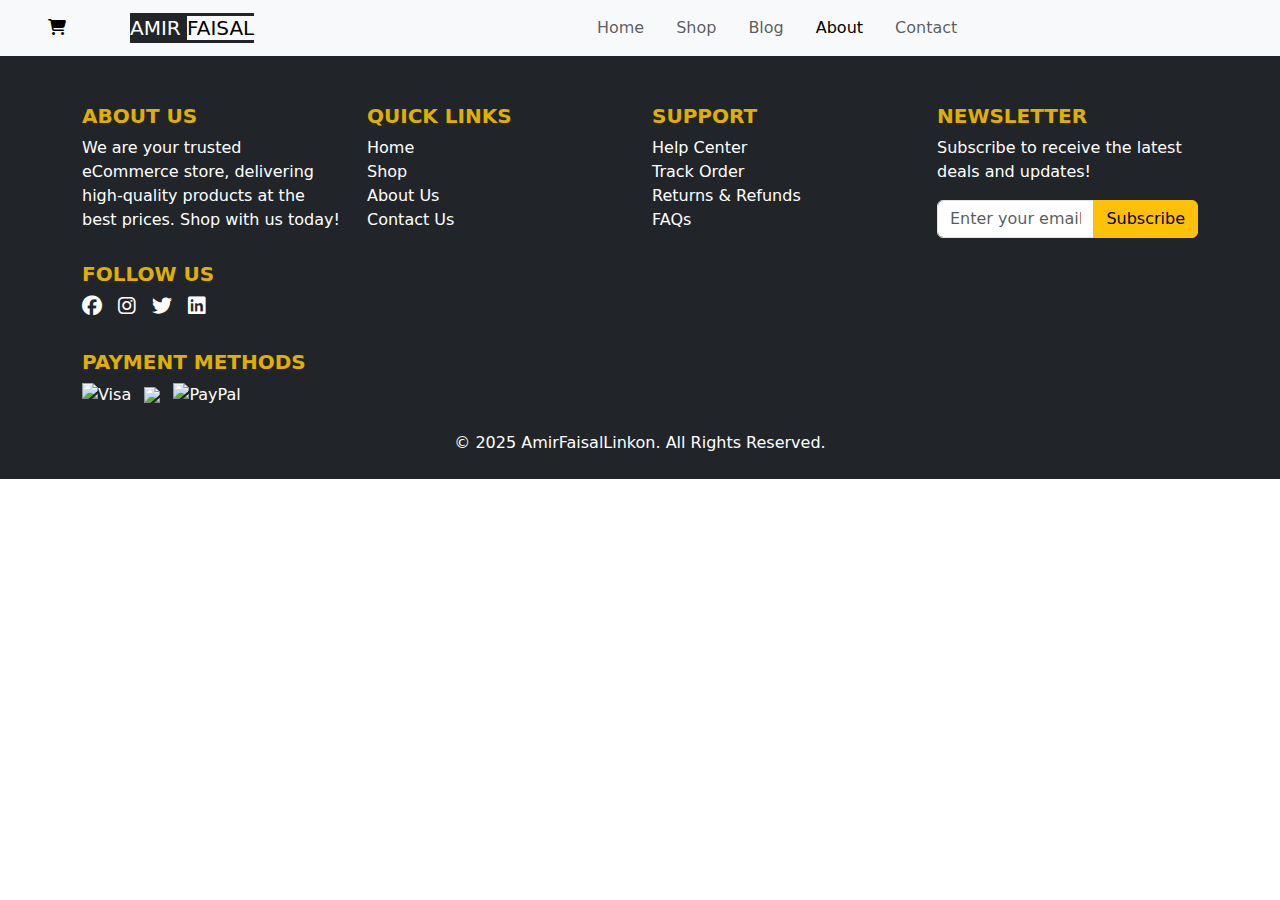
==== about.html @ 6668059e "Add files via upload" ====
<!DOCTYPE html>
<html lang="en">
<head>
    <meta charset="UTF-8">
    <meta name="viewport" content="width=device-width, initial-scale=1.0">
    <title>AMIR E-Commerce</title>
    <link rel="stylesheet" href="style.css">
    <link rel="stylesheet" href="media.css">
    <link href="https://cdn.jsdelivr.net/npm/bootstrap@5.3.3/dist/css/bootstrap.min.css" rel="stylesheet">
    <link rel="stylesheet" href="https://cdnjs.cloudflare.com/ajax/libs/font-awesome/6.7.2/css/all.min.css"/>
</head>
<body>
    <!-- navbar  -->
    <nav class="container-fluid navbar navbar-expand-sm bg-light sticky-top">
        <a id="shop" href=""><i class="fa-solid fa-cart-shopping text-black mx-5"></i></a>
        <div class="navbar-brand">
          <a class="nav-link text-bg-dark mx-3" href="index.html">AMIR <span class="text-bg-light">FAISAL</span></a>
        </div>
        <div class="container">
          <!-- Hamburger Icon for Small Screens -->
          <button class="navbar-toggler mx-3" type="button" data-bs-toggle="collapse" data-bs-target="#navbarNav" aria-controls="navbarNav" aria-expanded="false" aria-label="Toggle navigation">
            <span class="navbar-toggler-icon"></span>
          </button>
      
          <!-- Navbar Links -->
          <div class="collapse navbar-collapse" id="navbarNav">
            <ul class="navbar-nav d-flex justify-content-center container-fluid">
              <li class="nav-item mx-2">
                <a class="nav-link" href="index.html">Home</a>
              </li>
              <li class="nav-item mx-2">
                <a class="nav-link" href="shop.html">Shop</a>
              </li>
              <li class="nav-item mx-2">
                <a class="nav-link" href="blog.html">Blog</a>
              </li>
              <li class="nav-item mx-2">
                <a class="nav-link active" href="about.html">About</a>
              </li>
              <li class="nav-item mx-2">
                <a class="nav-link" href="contact.html">Contact</a>
              </li>
            </ul>
          </div>
        </div>
      </nav>
      
      <!-- footer  -->
      <footer class="footer bg-dark text-white pt-5 pb-4">
        <div class="container">
          <div class="row">
            <!-- Company Info -->
            <div class="col-lg-3 mb-2">
              <h5 class="text-uppercase fw-bold">About Us</h5>
              <p>We are your trusted eCommerce store, delivering high-quality products at the best prices. Shop with us today!</p>
            </div>
      
            <!-- Navigation Links -->
            <div class="col-lg-3 mb-2">
              <h5 class="text-uppercase fw-bold">Quick Links</h5>
              <ul class="list-unstyled">
                <li><a href="#" class="text-white text-decoration-none">Home</a></li>
                <li><a href="#" class="text-white text-decoration-none">Shop</a></li>
                <li><a href="#" class="text-white text-decoration-none">About Us</a></li>
                <li><a href="#" class="text-white text-decoration-none">Contact Us</a></li>
              </ul>
            </div>
      
            <!-- Customer Support -->
            <div class="col-lg-3 mb-2">
              <h5 class="text-uppercase fw-bold">Support</h5>
              <ul class="list-unstyled">
                <li><a href="#" class="text-white text-decoration-none">Help Center</a></li>
                <li><a href="#" class="text-white text-decoration-none">Track Order</a></li>
                <li><a href="#" class="text-white text-decoration-none">Returns & Refunds</a></li>
                <li><a href="#" class="text-white text-decoration-none">FAQs</a></li>
              </ul>
            </div>
      
            <!-- Newsletter Subscription -->
            <div class="col-lg-3 mb-4">
              <h5 class="text-uppercase fw-bold">Newsletter</h5>
              <p>Subscribe to receive the latest deals and updates!</p>
              <form>
                <div class="input-group">
                  <input
                    type="email"
                    class="form-control"
                    placeholder="Enter your email"
                    required
                  />
                  <button class="btn btn-warning" type="submit">Subscribe</button>
                </div>
              </form>
            </div>
      
            <!-- Social Media Links -->
            <div class="col-lg-4 mb-4">
              <h5 class="text-uppercase fw-bold">Follow Us</h5>
              <div class="d-flex">
                <a href="#" class="text-white me-3"><i class="fab fa-facebook fa-lg"></i></a>
                <a href="#" class="text-white me-3"><i class="fab fa-instagram fa-lg"></i></a>
                <a href="#" class="text-white me-3"><i class="fab fa-twitter fa-lg"></i></a>
                <a href="#" class="text-white"><i class="fab fa-linkedin fa-lg"></i></a>
              </div>
            </div>
          </div>
      
          <!-- Payment Methods & Copyright -->
          <div class="row mt-2 payments">
            <div class="col-lg-4">
              <h5 class="text-uppercase fw-bold">Payment Methods</h5>
              <img src="https://encrypted-tbn0.gstatic.com/images?q=tbn:ANd9GcTZXFdRzoZRK1sBsDrGsXN_Tm8oHBs5B_YP6w&s" alt="Visa" class="me-2" />
              <img src="https://www.shutterstock.com/image-vector/vinnytsia-ukraine-september-04-2023-600nw-2357100277.jpg" class="me-2" />
              <img src="https://www.paypalobjects.com/marketing/web23/us/en/ppe/homepage-consumer/meta_size-all_v1.jpg" alt="PayPal" />
            </div>
            <div class="col-12 text-center">
              <p class="mb-0 mt-4">&copy; 2025 AmirFaisalLinkon. All Rights Reserved.</p>
            </div>
          </div>
        </div>
      </footer>
    <script src="script.js"></script>
    <script src="https://cdn.jsdelivr.net/npm/@popperjs/core@2.11.8/dist/umd/popper.min.js"></script>
    <script src="https://cdn.jsdelivr.net/npm/bootstrap@5.3.3/dist/js/bootstrap.min.js"></script>
</body>
</html>
---- style.css ----
/* body  */
 body{
   background-color: #e0b000;
 }
/* payments   */
.payments img{
    height: 20px;
 }
 /* hero  */
 .hero{
   align-items: center;
   justify-content: space-between;
   background-color: #FECE14;
 }
 .hero-info{
  width: 55vw;
 }
 .hero-info .btn{
   width: 200px;
  }
  .hero-info .btn span{
   padding-left: 10px;
  }
 .hero img{
  height: 500px;
 }
 /* product section  */
 .products{
   background-color:black;
   color: white;
   padding-bottom: 20px;
 }
 .products h1{
   background-color: white;
   color: black;
   padding: 10px;
   display: inline-block;
   border-radius: 2rem;
 }
 .products .row img{
   height: 300px;
   padding-bottom: 10px;
 }
 .products a{
   text-decoration: none;
   color: white;
 }
 .products a i{
   background-color: white;
   padding: 5px;
   border-radius: 50%;
 }
 .fa-star{
   color: #FECE14;
 }
 /* footer  */
 footer h5{
    color: #e0b000;
 }
---- media.css ----
@media(min-width:1200px){
    .hero{
        height: 100vh;
    }
}
@media(max-width:1050px){
    .hero img{
        height: 400px;

    }
}
@media(max-width:800px){
    .hero{
        flex-direction: column;

    }
    .hero-info{
        text-align: center;
        margin: 30px auto;
        width: auto;
    }
    .hero-info .btn{
        align-self: center;
    }
}
@media(max-width:450px){
    .hero-info{
        padding: 0;
        width: auto;
    }
    .hero img{
      height: 300px;
    }
}
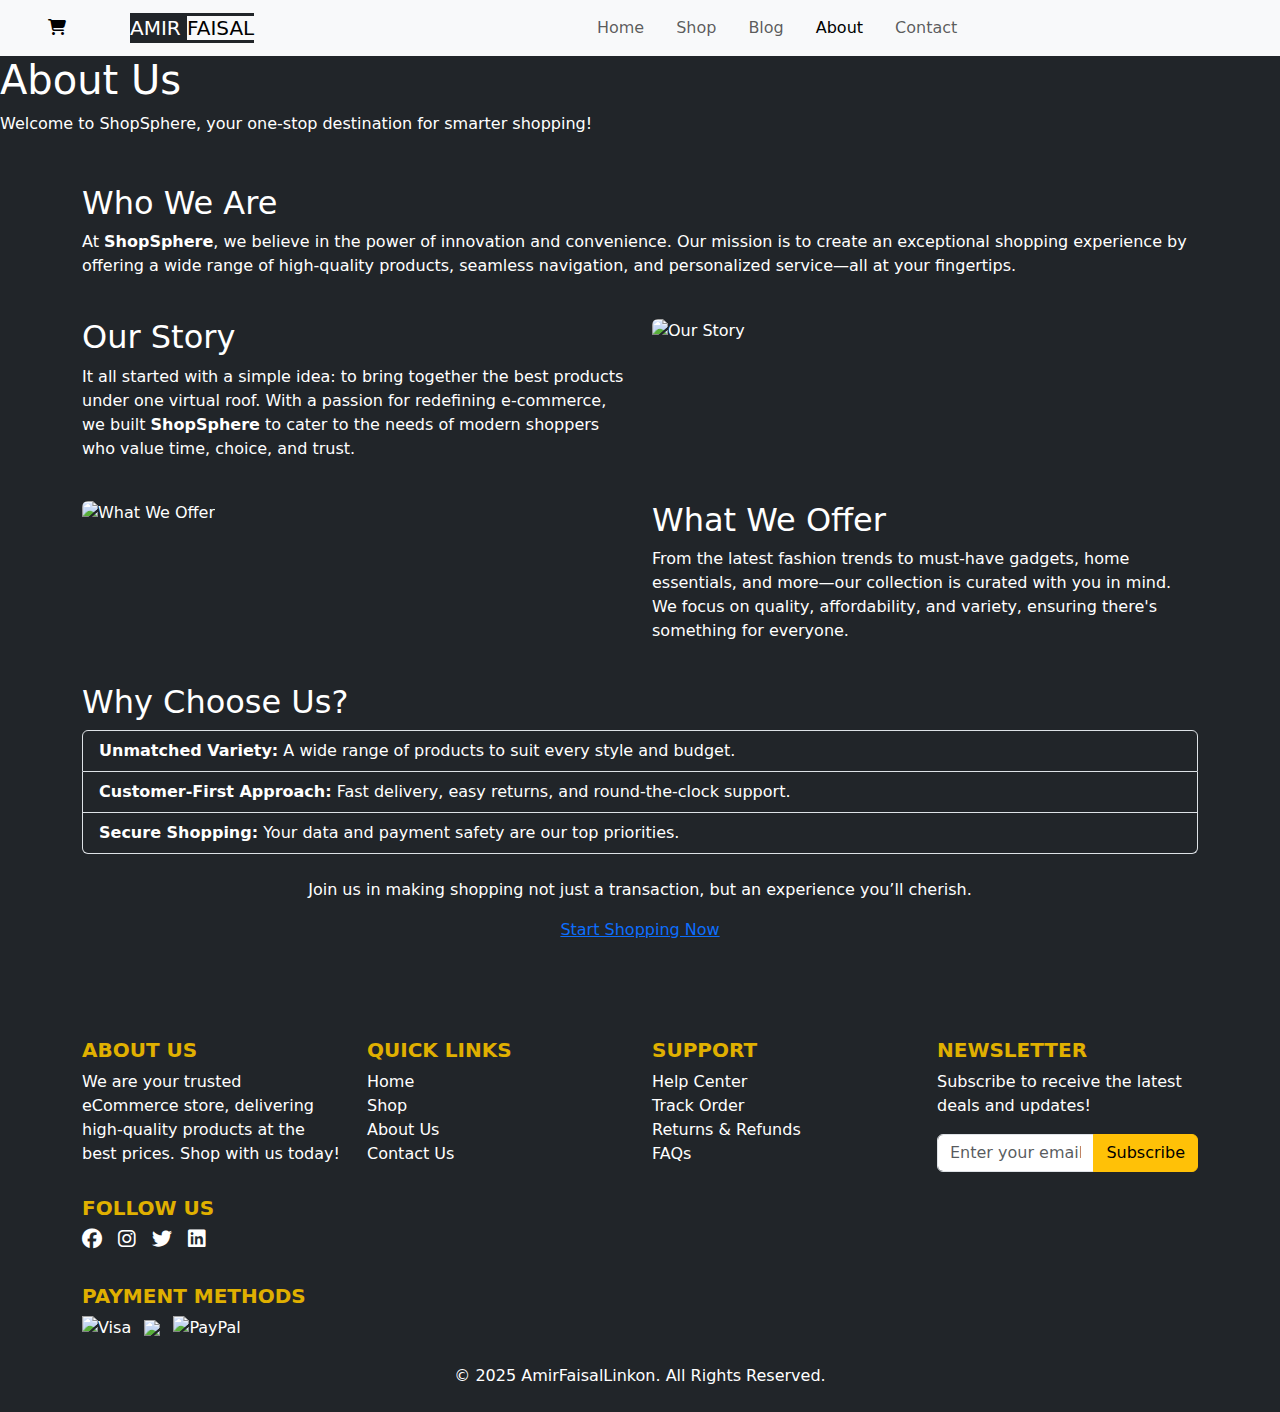
==== commit c80683d5: "Add files via upload" ====
--- a/about.html
+++ b/about.html
@@ -9,10 +9,10 @@
     <link href="https://cdn.jsdelivr.net/npm/bootstrap@5.3.3/dist/css/bootstrap.min.css" rel="stylesheet">
     <link rel="stylesheet" href="https://cdnjs.cloudflare.com/ajax/libs/font-awesome/6.7.2/css/all.min.css"/>
 </head>
-<body>
+<body class="bg-dark text-bg-dark">
     <!-- navbar  -->
     <nav class="container-fluid navbar navbar-expand-sm bg-light sticky-top">
-        <a id="shop" href=""><i class="fa-solid fa-cart-shopping text-black mx-5"></i></a>
+        <a id="shop" href="cart.html"><i class="fa-solid fa-cart-shopping text-black mx-5"></i></a>
         <div class="navbar-brand">
           <a class="nav-link text-bg-dark mx-3" href="index.html">AMIR <span class="text-bg-light">FAISAL</span></a>
         </div>
@@ -45,8 +45,66 @@
         </div>
       </nav>
       
+      <!-- Hero Section -->
+  <div class="heroa-section">
+    <h1>About Us</h1>
+    <p>Welcome to ShopSphere, your one-stop destination for smarter shopping!</p>
+  </div>
+
+  <!-- Main Container -->
+  <div class="container my-5">
+    <!-- Who We Are Section -->
+    <div class="row mb-4">
+      <div class="col">
+        <h2 class="section-title">Who We Are</h2>
+        <p>At <strong>ShopSphere</strong>, we believe in the power of innovation and convenience. Our mission is to create an exceptional shopping experience by offering a wide range of high-quality products, seamless navigation, and personalized service—all at your fingertips.</p>
+      </div>
+    </div>
+
+    <!-- Our Story Section -->
+    <div class="row mb-4">
+      <div class="col-md-6">
+        <h2 class="section-title">Our Story</h2>
+        <p>It all started with a simple idea: to bring together the best products under one virtual roof. With a passion for redefining e-commerce, we built <strong>ShopSphere</strong> to cater to the needs of modern shoppers who value time, choice, and trust.</p>
+      </div>
+      <div class="col-md-6">
+        <img src="https://www.jobillico.com/blog/wp-content/uploads/2022/05/The-5-Most-Important-Customer-Service-Skills-700x395.jpg" alt="Our Story" class="img-fluid rounded">
+      </div>
+    </div>
+
+    <!-- What We Offer Section -->
+    <div class="row mb-4">
+      <div class="col-md-6">
+        <img src="https://startupsmagazine.co.uk/sites/default/files/2024-03/customer%20servicee.png" alt="What We Offer" class="img-fluid rounded">
+      </div>
+      <div class="col-md-6">
+        <h2 class="section-title">What We Offer</h2>
+        <p>From the latest fashion trends to must-have gadgets, home essentials, and more—our collection is curated with you in mind. We focus on quality, affordability, and variety, ensuring there's something for everyone.</p>
+      </div>
+    </div>
+
+    <!-- Why Choose Us Section -->
+    <div class="row mb-4 text-bg-dark">
+      <div class="col">
+        <h2 class="section-title">Why Choose Us?</h2>
+        <ul class="list-group">
+          <li class="list-group-item bg-dark text-bg-dark"><strong>Unmatched Variety:</strong> A wide range of products to suit every style and budget.</li>
+          <li class="list-group-item bg-dark text-bg-dark"><strong>Customer-First Approach:</strong> Fast delivery, easy returns, and round-the-clock support.</li>
+          <li class="list-group-item bg-dark text-bg-dark"><strong>Secure Shopping:</strong> Your data and payment safety are our top priorities.</li>
+        </ul>
+      </div>
+    </div>
+
+    <!-- Call to Action Section -->
+    <div class="row text-center">
+      <div class="col">
+        <p>Join us in making shopping not just a transaction, but an experience you’ll cherish.</p>
+        <a href="shop.html" class="cta-btn">Start Shopping Now</a>
+      </div>
+    </div>
+  </div>
       <!-- footer  -->
-      <footer class="footer bg-dark text-white pt-5 pb-4">
+      <footer class="footer text-white pt-5 pb-4">
         <div class="container">
           <div class="row">
             <!-- Company Info -->
